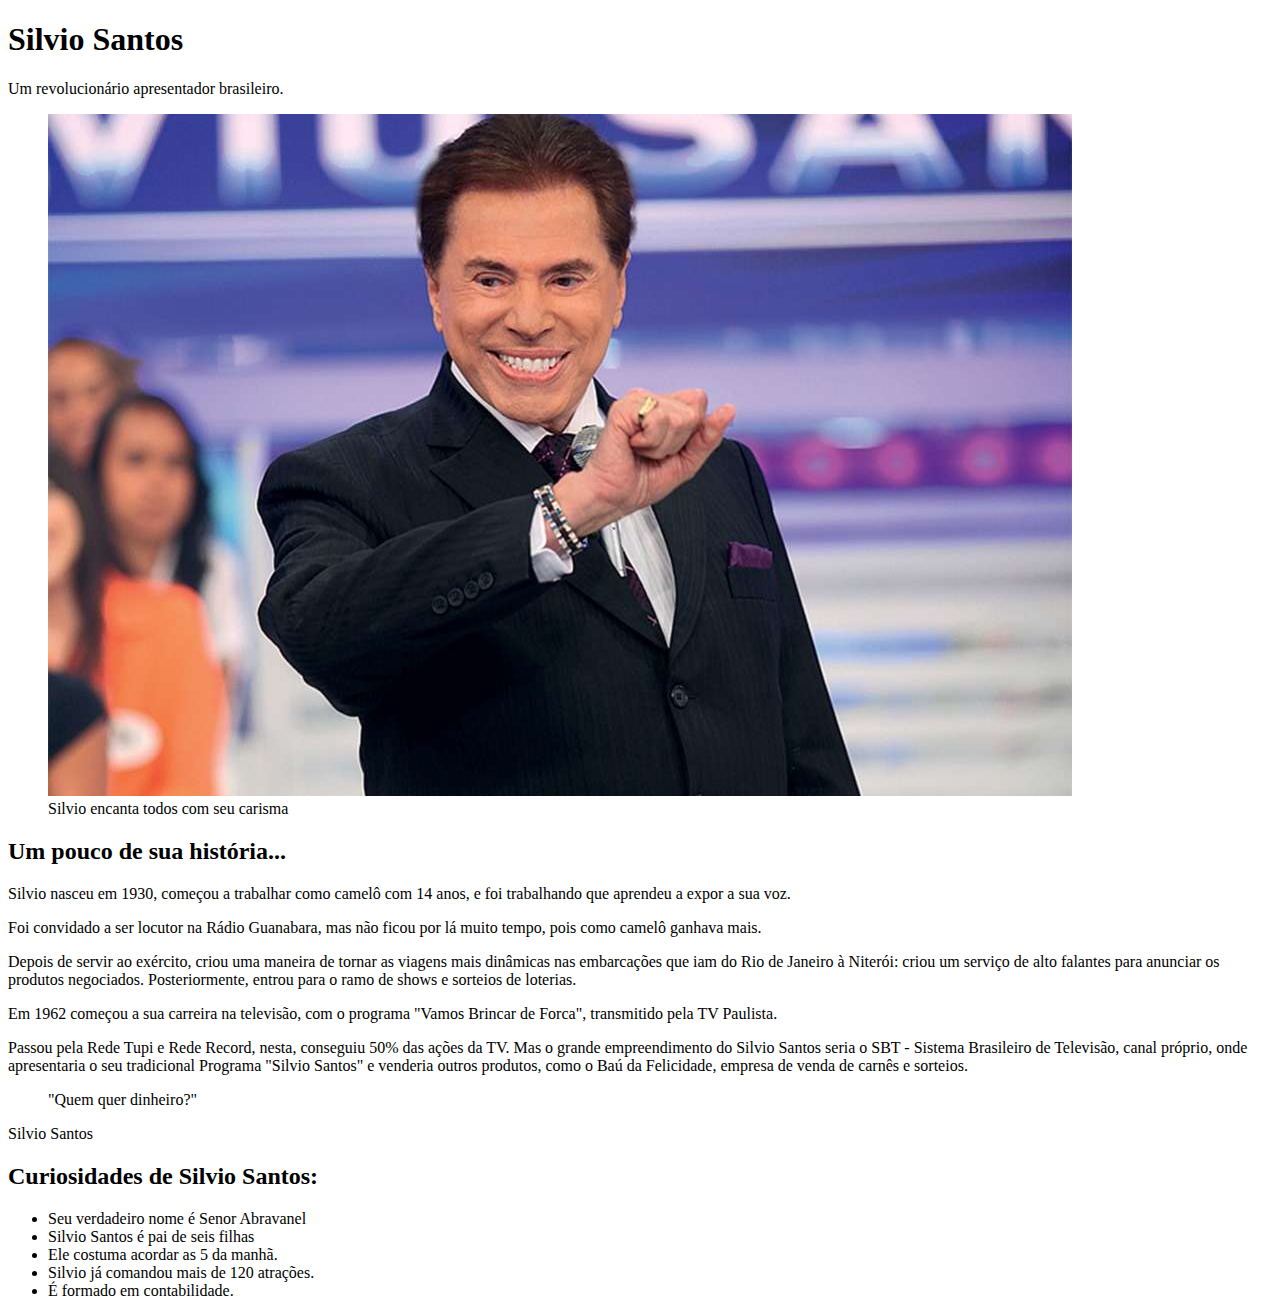
==== Projeto Base/Página_Tributo/index.html @ 941fa372 "Projeto Biografia criado" ====
<!DOCTYPE html>
<html lang="pt-BR">
    <head>
        <meta charset="UTF-8">
        <meta http-equiv="X-UA-Compatible" content="IE=edge">
        <meta name="viewport" content="width=device-width, initial-scale=1.0">
        <title>Tributo a Silvio Santos</title>
        <link rel="stylesheet" type="text/css" href="css/styles.css">
    </head>
    <body>
        <div class="container">
            <!-- Cabeçalho da página -->
            <div class="cabecalho">
                <h1 class="titulo-principal">Silvio Santos</h1>
                <p class="paragrafo-principal">Um revolucionário apresentador brasileiro.</p>
            </div>
            <!-- Imagem de destaque -->
            <div class="imagem-destaque">
                <figure>
                    <img src="img/silvio.jpg" alt="Foto do presentador Silvio Santos rindo">
                    <figcaption>Silvio encanta todos com seu carisma</figcaption>
                </figure>
            </div>
            <!-- Biografia -->
            <div class="biografia-container">
                <h2>Um pouco de sua história...</h2>
                <p>
                    Silvio nasceu em 1930, começou a trabalhar como camelô com 14 anos, e 
                    foi trabalhando que aprendeu a expor a sua voz.
                </p>
                <p>
                    Foi convidado a ser locutor na Rádio Guanabara, mas não ficou por lá
                    muito tempo, pois como camelô ganhava mais.
                </p>
                <p>
                    Depois de servir ao exército, criou uma maneira de tornar as viagens mais
                    dinâmicas nas embarcações que iam do Rio de Janeiro à Niterói: criou um
                    serviço de alto falantes para anunciar os produtos negociados.
                    Posteriormente, entrou para o ramo de shows e sorteios de loterias.
                </p>
                <p>
                    Em 1962 começou a sua carreira na televisão, com o programa "Vamos Brincar 
                    de Forca", transmitido pela TV Paulista.
                </p>
                <p>
                    Passou pela Rede Tupi e Rede Record, nesta, conseguiu <span class="destaque">
                    50% das ações da TV.</span> Mas o grande empreendimento do Silvio Santos
                    seria o SBT - Sistema Brasileiro de Televisão, canal próprio, onde
                    apresentaria o seu tradicional Programa "Silvio Santos" e venderia outros
                    produtos, como o Baú da Felicidade, empresa de venda de carnês e sorteios.
                </p>
            </div>
            <!-- Primeira citação -->
            <div class="frase-container">
                <blockquote>"Quem quer dinheiro?"</blockquote>
                <p>Silvio Santos</p>
            </div>
            <!-- Curiosidades -->
            <div class="curiosidades-container">
                <h2>Curiosidades de Silvio Santos:</h2>
                <ul>
                    <li>Seu verdadeiro nome é Senor Abravanel</li>
                    <li>Silvio Santos é pai de seis filhas</li>
                    <li>Ele costuma acordar as <span class="destaque">5 da manhã.</span></li>
                    <li>Silvio já comandou mais de 120 atrações.</li>
                    <li>É formado em contabilidade.</li>
                </ul>
            </div>
        </div>
    </body>
</html>
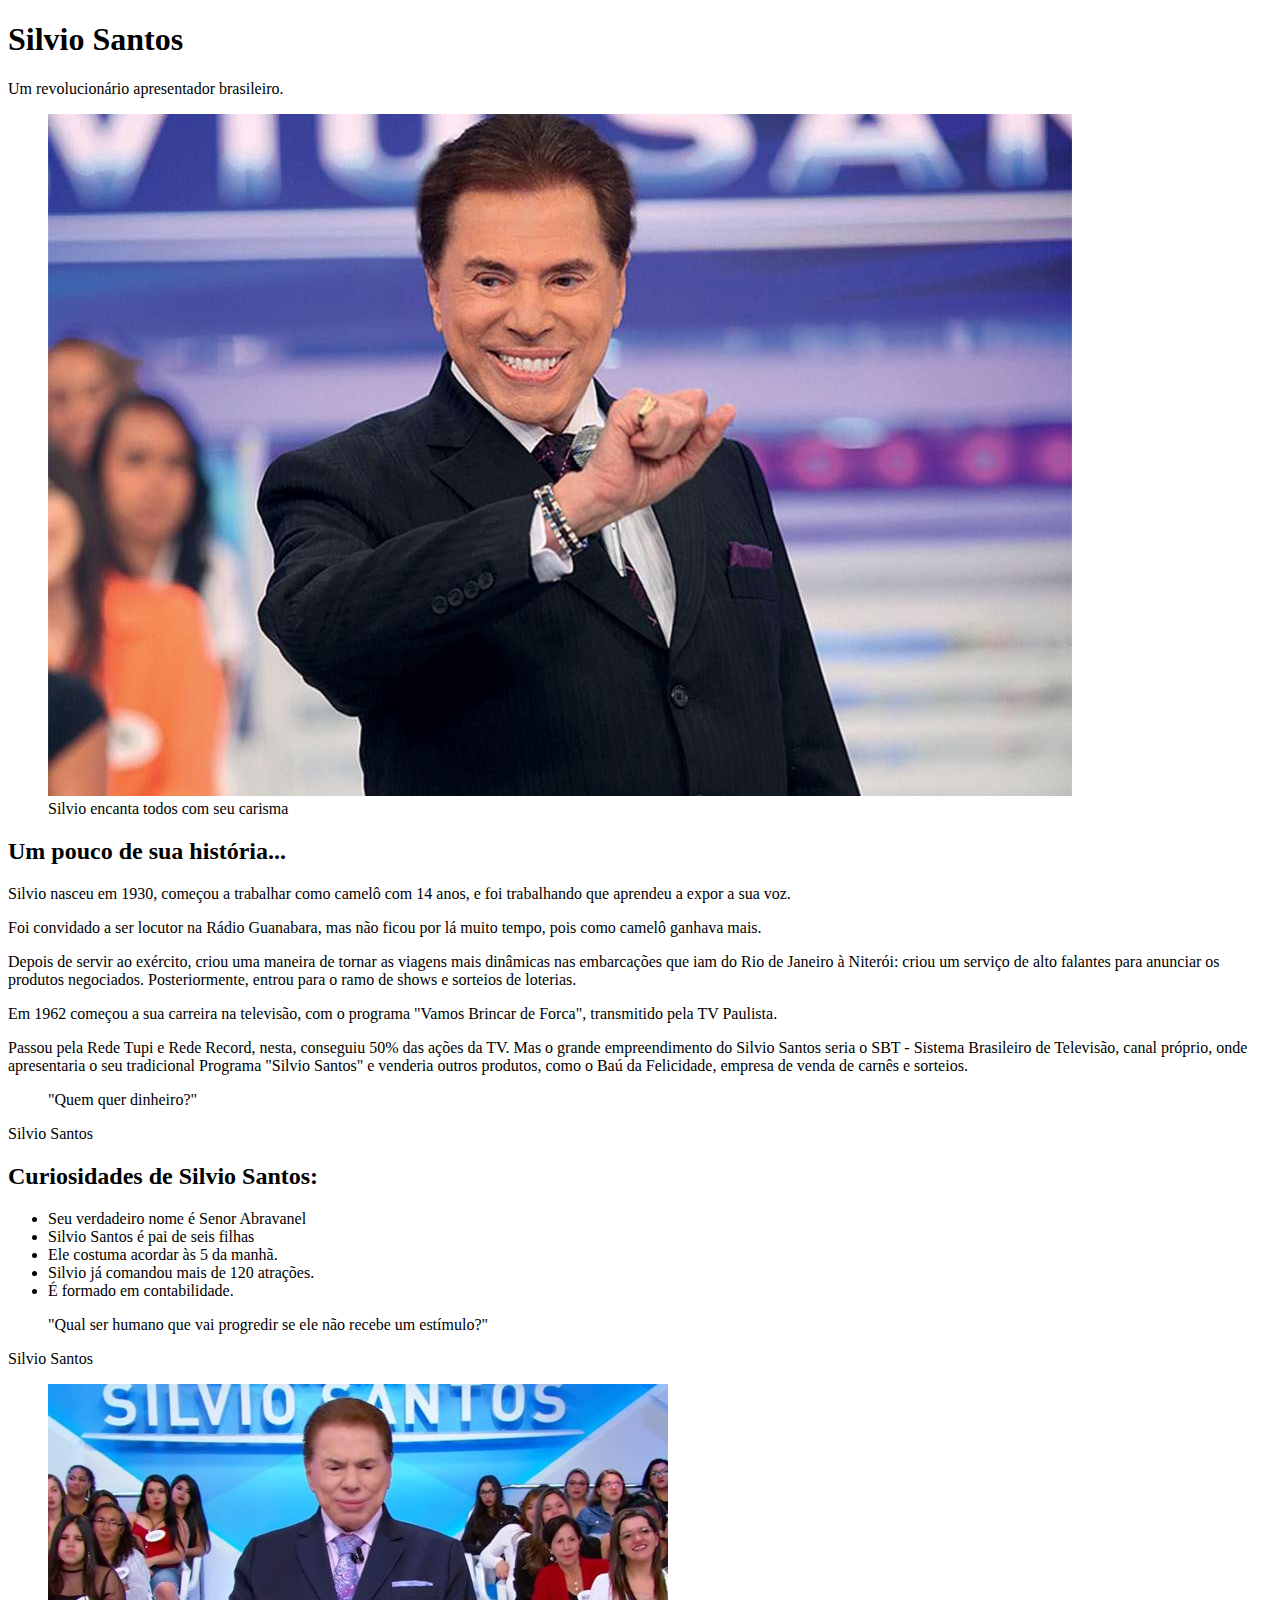
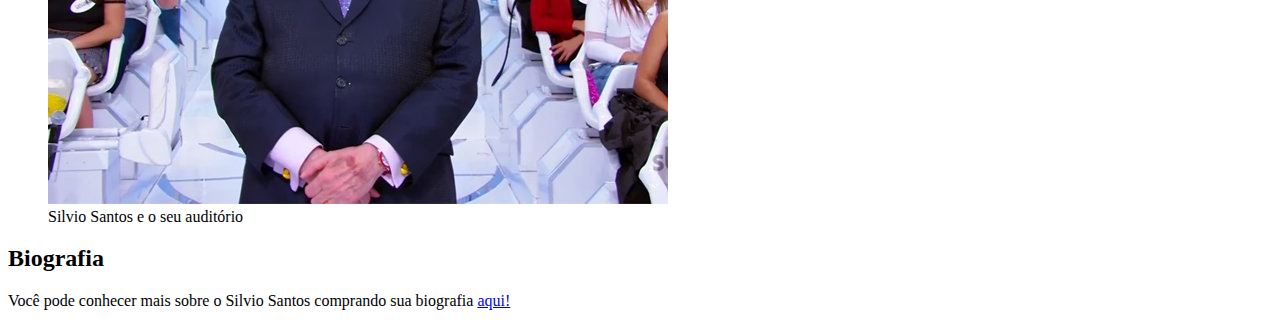
==== commit 32b4e28b: "Estrutura HTML pronta!" ====
--- a/Projeto Base/Página_Tributo/index.html
+++ b/Projeto Base/Página_Tributo/index.html
@@ -15,7 +15,7 @@
                 <p class="paragrafo-principal">Um revolucionário apresentador brasileiro.</p>
             </div>
             <!-- Imagem de destaque -->
-            <div class="imagem-destaque">
+            <div class="img-destaque">
                 <figure>
                     <img src="img/silvio.jpg" alt="Foto do presentador Silvio Santos rindo">
                     <figcaption>Silvio encanta todos com seu carisma</figcaption>
@@ -61,11 +61,31 @@
                 <ul>
                     <li>Seu verdadeiro nome é Senor Abravanel</li>
                     <li>Silvio Santos é pai de seis filhas</li>
-                    <li>Ele costuma acordar as <span class="destaque">5 da manhã.</span></li>
+                    <li>Ele costuma acordar às <span class="destaque">5 da manhã.</span></li>
                     <li>Silvio já comandou mais de 120 atrações.</li>
                     <li>É formado em contabilidade.</li>
                 </ul>
             </div>
+            <!-- Segunda citação -->
+            <div>
+                <blockquote>"Qual ser humano que vai progredir se ele não recebe um estímulo?"</blockquote>
+                <p>Silvio Santos</p>
+            </div>
+            <!-- Segunda imagem de destaque -->
+            <div class="img-destaque">
+                <figure>
+                    <img src="img/silvio2.jpg" alt="Silvio Santos no palco">
+                    <figcaption>Silvio Santos e o seu auditório</figcaption>
+                </figure>
+            </div>
+            <!-- Biografia -->
+            <div class="biografia-container">
+                <h2>Biografia</h2>
+                <p>
+                    Você pode conhecer mais sobre o Silvio Santos comprando sua biografia
+                    <a href="https://www.amazon.com.br/Silvio-Santos-Biografia-Marcia-Batista/dp/8550302473">aqui!</a>
+                </p>
+            </div>
         </div>
     </body>
 </html>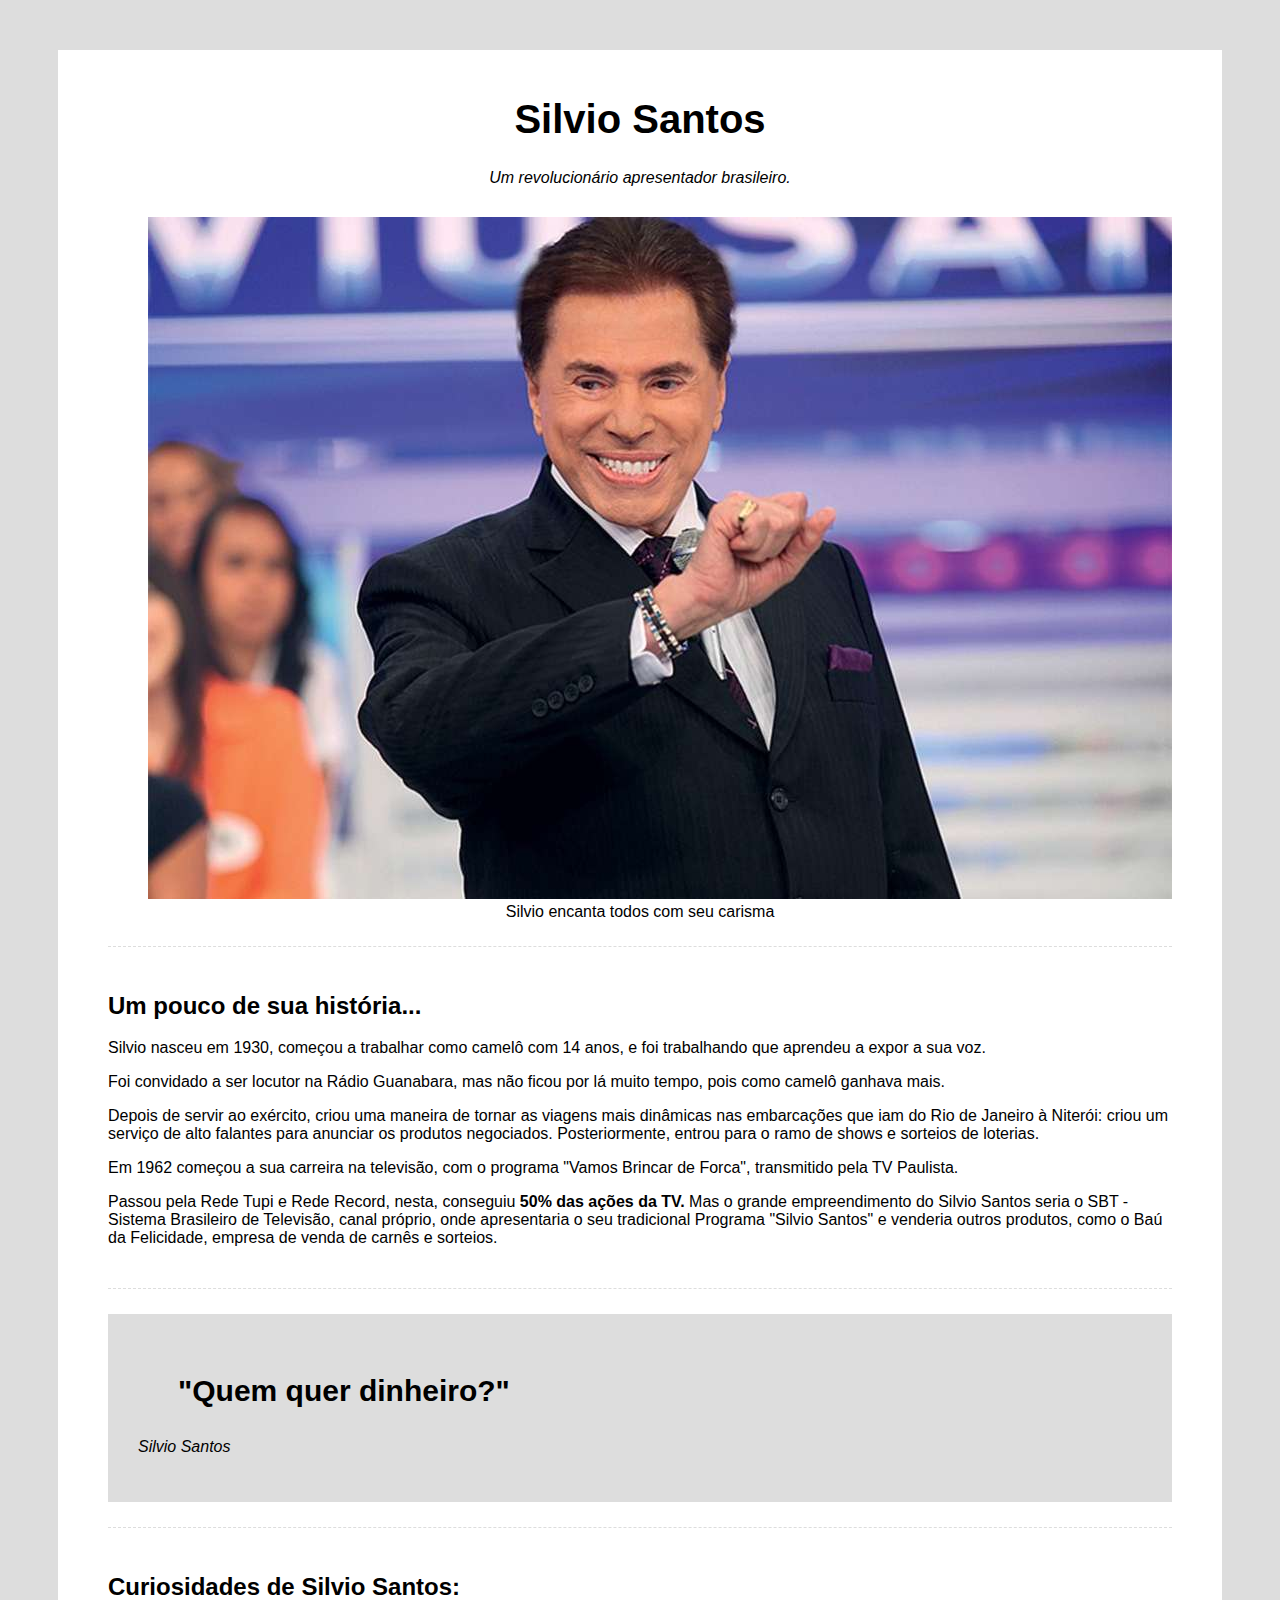
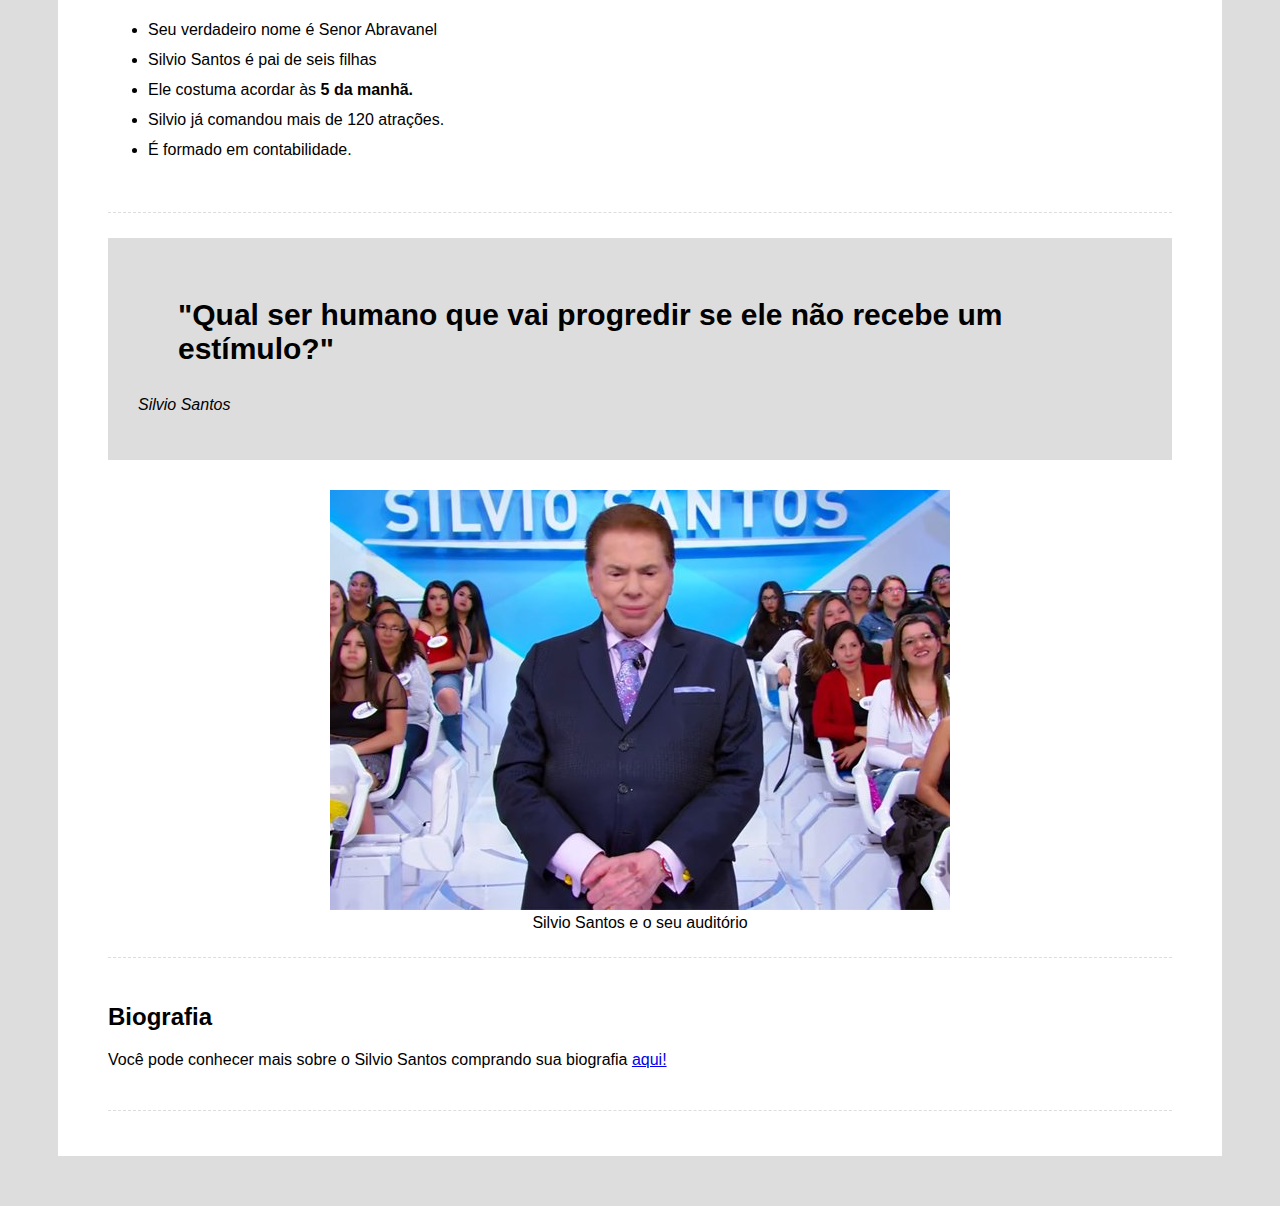
==== commit d1e00d99: "Projeto Base finalizado" ====
--- a/Projeto Base/Página_Tributo/index.html
+++ b/Projeto Base/Página_Tributo/index.html
@@ -67,7 +67,7 @@
                 </ul>
             </div>
             <!-- Segunda citação -->
-            <div>
+            <div class="frase-container">
                 <blockquote>"Qual ser humano que vai progredir se ele não recebe um estímulo?"</blockquote>
                 <p>Silvio Santos</p>
             </div>
--- a/Projeto Base/Página_Tributo/css/styles.css
+++ b/Projeto Base/Página_Tributo/css/styles.css
@@ -0,0 +1,77 @@
+html {
+    font-family: Helvetica;
+    background-color: #DDD;
+}
+
+.container {
+    max-width: 1200px;
+    position: relative;
+    margin-left: auto;
+    margin-right: auto;
+    padding: 20px 50px;
+    margin: 50px;
+    background-color: #FFF;
+}
+
+.destaque {
+    font-weight: bold;
+}
+
+/* Cabeçalho */
+
+.cabecalho {
+    text-align: center;
+}
+
+.titulo-principal {
+    font-size: 40px;
+}
+
+.paragrafo-principal {
+    font-style: italic;
+}
+
+/* Corpo do site */
+
+.img-destaque {
+    text-align: center;
+    margin-top: 30px;
+}
+
+/* Biografia container */
+
+.biografia-container {
+    padding: 25px 0;
+    margin: 25px 0;
+    border-top: 1px dashed #DDD;
+    border-bottom: 1px dashed #DDD;
+}
+
+/* Citações */
+
+.frase-container {
+    background-color: #DDD;
+    padding: 30px;
+}
+
+.frase-container blockquote {
+    font-weight: 600;
+    font-size: 30px;
+}
+
+.frase-container p {
+    font-style: italic;
+}
+
+/* Curiosidades */
+
+.curiosidades-container {
+    padding: 25px 0;
+    margin: 25px 0;
+    border-top: 1px dashed #DDD;
+    border-bottom: 1px dashed #DDD;
+}
+
+.curiosidades-container li {
+    height: 30px;
+}